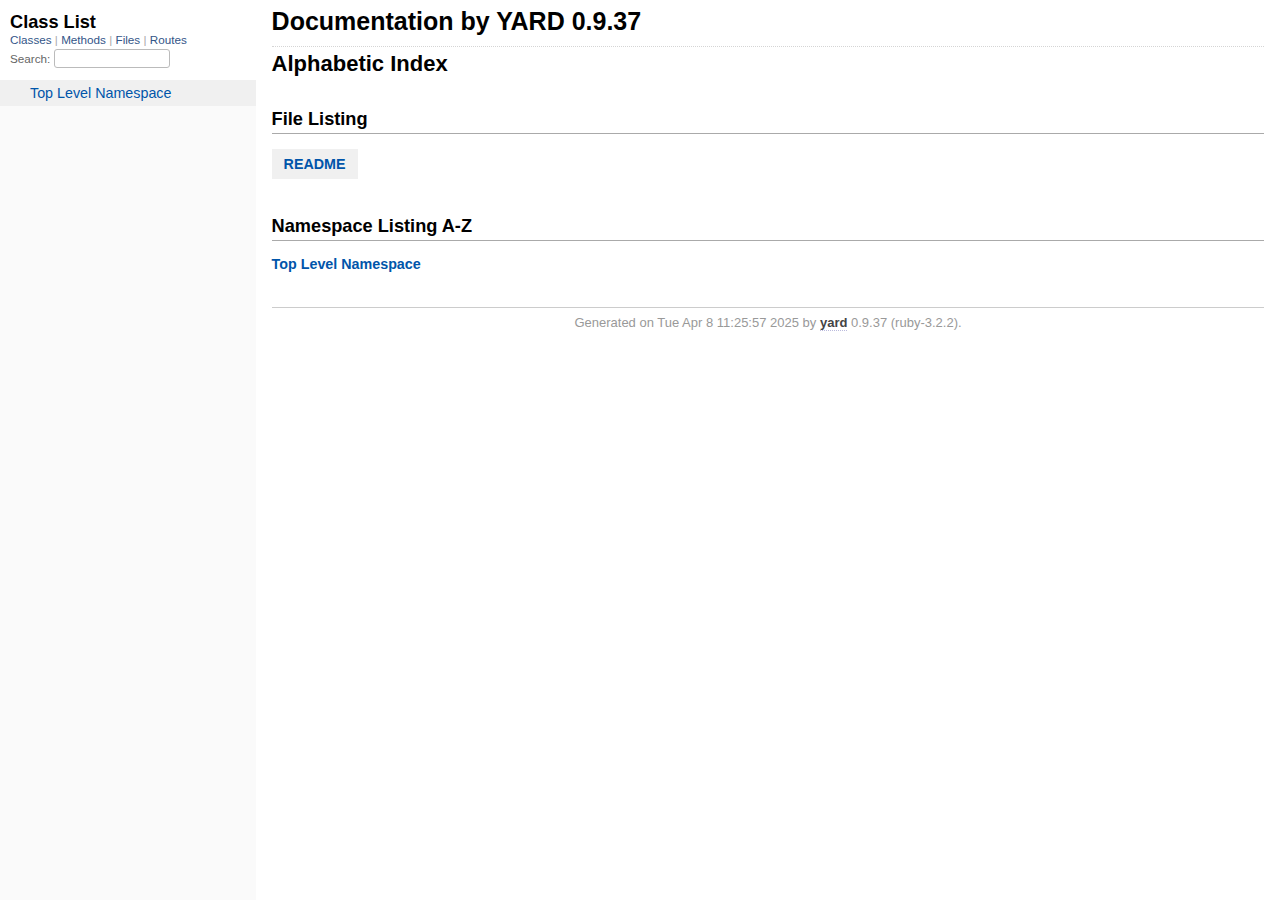
==== doc/_index.html @ 00aa8c6a "yardoc" ====
<!DOCTYPE html>
<html>
  <head>
    <meta charset="utf-8">
<meta name="viewport" content="width=device-width, initial-scale=1.0">
<title>
  Documentation by YARD 0.9.37
  
</title>

  <link rel="stylesheet" href="css/style.css" type="text/css" />

  <link rel="stylesheet" href="css/common.css" type="text/css" />

<script type="text/javascript">
  pathId = null;
  relpath = '';
</script>


  <script type="text/javascript" charset="utf-8" src="js/jquery.js"></script>

  <script type="text/javascript" charset="utf-8" src="js/app.js"></script>

  <script type="text/javascript" charset="utf-8" src="js/custom.js"></script>


  </head>
  <body>
    <div class="nav_wrap">
      <iframe id="nav" src="class_list.html?1"></iframe>
      <div id="resizer"></div>
    </div>

    <div id="main" tabindex="-1">
      <div id="header">
        <div id="menu">
  
</div>

        <div id="search">
  
    <a class="full_list_link" id="class_list_link"
        href="class_list.html">

        <svg width="24" height="24">
          <rect x="0" y="4" width="24" height="4" rx="1" ry="1"></rect>
          <rect x="0" y="12" width="24" height="4" rx="1" ry="1"></rect>
          <rect x="0" y="20" width="24" height="4" rx="1" ry="1"></rect>
        </svg>
    </a>
  
</div>
        <div class="clear"></div>
      </div>

      <div id="content"><h1 class="noborder title">Documentation by YARD 0.9.37</h1>
<div id="listing">
  <h1 class="alphaindex">Alphabetic Index</h1>
  
  <h2>File Listing</h2>
  <ul id="files" class="index_inline_list">
  
  
    <li class="r1"><a href="index.html" title="README">README</a></li>
    
  
  </ul>

<div class="clear"></div>
<h2>Namespace Listing A-Z</h2>


  <ul class="toplevel"><li><span class='object_link'><a href="top-level-namespace.html" title="Top Level Namespace (root)">Top Level Namespace</a></span></li></ul>



<table>
  <tr>
    <td valign='top' width="33%">
      
    </td>
  </tr>
</table>

</div>

</div>

      <div id="footer">
  Generated on Tue Apr  8 11:25:57 2025 by
  <a href="https://yardoc.org" title="Yay! A Ruby Documentation Tool" target="_parent">yard</a>
  0.9.37 (ruby-3.2.2).
</div>

    </div>
  </body>
</html>
---- doc/css/style.css ----
html {
  width: 100%;
  height: 100%;
}
body {
  font-family: "Lucida Sans", "Lucida Grande", Verdana, Arial, sans-serif;
  font-size: 13px;
  width: 100%;
  margin: 0;
  padding: 0;
  display: flex;
  display: -webkit-flex;
  display: -ms-flexbox;
}

#nav {
  position: relative;
  width: 100%;
  height: 100%;
  border: 0;
  border-right: 1px dotted #eee;
  overflow: auto;
}
.nav_wrap {
  margin: 0;
  padding: 0;
  width: 20%;
  height: 100%;
  position: relative;
  display: flex;
  display: -webkit-flex;
  display: -ms-flexbox;
  flex-shrink: 0;
  -webkit-flex-shrink: 0;
  -ms-flex: 1 0;
}
#resizer {
  position: absolute;
  right: -5px;
  top: 0;
  width: 10px;
  height: 100%;
  cursor: col-resize;
  z-index: 9999;
}
#main {
  flex: 5 1;
  -webkit-flex: 5 1;
  -ms-flex: 5 1;
  outline: none;
  position: relative;
  background: #fff;
  padding: 1.2em;
  padding-top: 0.2em;
  box-sizing: border-box;
}

@media (max-width: 920px) {
  .nav_wrap { width: 100%; top: 0; right: 0; overflow: visible; position: absolute; }
  #resizer { display: none; }
  #nav {
    z-index: 9999;
    background: #fff;
    display: none;
    position: absolute;
    top: 40px;
    right: 12px;
    width: 500px;
    max-width: 80%;
    height: 80%;
    overflow-y: scroll;
    border: 1px solid #999;
    border-collapse: collapse;
    box-shadow: -7px 5px 25px #aaa;
    border-radius: 2px;
  }
}

@media (min-width: 920px) {
  body { height: 100%; overflow: hidden; }
  #main { height: 100%; overflow: auto; }
  #search { display: none; }
}

@media (max-width: 320px) {
  body { height: 100%; overflow: hidden; overflow-wrap: break-word; }
  #main { height: 100%; overflow: auto; }
}

#main img { max-width: 100%; }
h1 { font-size: 25px; margin: 1em 0 0.5em; padding-top: 4px; border-top: 1px dotted #d5d5d5; }
h1.noborder { border-top: 0px; margin-top: 0; padding-top: 4px; }
h1.title { margin-bottom: 10px; }
h1.alphaindex { margin-top: 0; font-size: 22px; }
h2 {
  padding: 0;
  padding-bottom: 3px;
  border-bottom: 1px #aaa solid;
  font-size: 1.4em;
  margin: 1.8em 0 0.5em;
  position: relative;
}
h2 small { font-weight: normal; font-size: 0.7em; display: inline; position: absolute; right: 0; }
h2 small a {
  display: block;
  height: 20px;
  border: 1px solid #aaa;
  border-bottom: 0;
  border-top-left-radius: 5px;
  background: #f8f8f8;
  position: relative;
  padding: 2px 7px;
}
a { font-weight: 550; }
.clear { clear: both; }
.inline { display: inline; }
.inline p:first-child { display: inline; }
.docstring, .tags, #filecontents { font-size: 15px; line-height: 1.5145em; }
.docstring p > code, .docstring p > tt, .tags p > code, .tags p > tt {
  color: #c7254e; background: #f9f2f4; padding: 2px 4px; font-size: 1em;
  border-radius: 4px;
}
.docstring h1, .docstring h2, .docstring h3, .docstring h4 { padding: 0; border: 0; border-bottom: 1px dotted #bbb; }
.docstring h1 { font-size: 1.2em; }
.docstring h2 { font-size: 1.1em; }
.docstring h3, .docstring h4 { font-size: 1em; border-bottom: 0; padding-top: 10px; }
.summary_desc .object_link a, .docstring .object_link a {
  font-family: monospace; font-size: 1.05em;
  color: #05a; background: #EDF4FA; padding: 2px 4px; font-size: 1em;
  border-radius: 4px;
}
.rdoc-term { padding-right: 25px; font-weight: bold; }
.rdoc-list p { margin: 0; padding: 0; margin-bottom: 4px; }
.summary_desc pre.code .object_link a, .docstring pre.code .object_link a {
  padding: 0px; background: inherit; color: inherit; border-radius: inherit;
}

/* style for <table> */
#filecontents table, .docstring table { border-collapse: collapse; }
#filecontents table th, #filecontents table td,
.docstring table th, .docstring table td { border: 1px solid #ccc; padding: 8px; padding-right: 17px; }
#filecontents table tr:nth-child(odd),
.docstring table tr:nth-child(odd) { background: #eee; }
#filecontents table tr:nth-child(even),
.docstring table tr:nth-child(even) { background: #fff; }
#filecontents table th, .docstring table th { background: #fff; }

/* style for <ul> */
#filecontents li > p, .docstring li > p { margin: 0px; }
#filecontents ul, .docstring ul { padding-left: 20px; }
/* style for <dl> */
#filecontents dl, .docstring dl { border: 1px solid #ccc; }
#filecontents dt, .docstring dt { background: #ddd; font-weight: bold; padding: 3px 5px; }
#filecontents dd, .docstring dd { padding: 5px 0px; margin-left: 18px; }
#filecontents dd > p, .docstring dd > p { margin: 0px; }

.note {
  color: #222;
  margin: 20px 0;
  padding: 10px;
  border: 1px solid #eee;
  border-radius: 3px;
  display: block;
}
.docstring .note {
  border-left-color: #ccc;
  border-left-width: 5px;
}
.note.todo { background: #ffffc5; border-color: #ececaa; }
.note.returns_void { background: #efefef; }
.note.deprecated { background: #ffe5e5; border-color: #e9dada; }
.note.title.deprecated { background: #ffe5e5; border-color: #e9dada; }
.note.private { background: #ffffc5; border-color: #ececaa; }
.note.title { padding: 3px 6px; font-size: 0.9em; font-family: "Lucida Sans", "Lucida Grande", Verdana, Arial, sans-serif; display: inline; }
.summary_signature + .note.title { margin-left: 7px; }
h1 .note.title { font-size: 0.5em; font-weight: normal; padding: 3px 5px; position: relative; top: -3px; text-transform: capitalize; }
.note.title { background: #efefef; }
.note.title.constructor { color: #fff; background: #6a98d6; border-color: #6689d6; }
.note.title.writeonly { color: #fff; background: #45a638; border-color: #2da31d; }
.note.title.readonly { color: #fff; background: #6a98d6; border-color: #6689d6; }
.note.title.private { background: #d5d5d5; border-color: #c5c5c5; }
.note.title.not_defined_here { background: transparent; border: none; font-style: italic; }
.discussion .note { margin-top: 6px; }
.discussion .note:first-child { margin-top: 0; }

h3.inherited {
  font-style: italic;
  font-family: "Lucida Sans", "Lucida Grande", Verdana, Arial, sans-serif;
  font-weight: normal;
  padding: 0;
  margin: 0;
  margin-top: 12px;
  margin-bottom: 3px;
  font-size: 13px;
}
p.inherited {
  padding: 0;
  margin: 0;
  margin-left: 25px;
}

.box_info dl {
  margin: 0;
  border: 0;
  width: 100%;
  font-size: 1em;
  display: flex;
  display: -webkit-flex;
  display: -ms-flexbox;
}
.box_info dl dt {
  flex-shrink: 0;
  -webkit-flex-shrink: 1;
  -ms-flex-shrink: 1;
  width: 100px;
  text-align: right;
  font-weight: bold;
  border: 1px solid #aaa;
  border-width: 1px 0px 0px 1px;
  padding: 6px 0;
  padding-right: 10px;
}
.box_info dl dd {
  flex-grow: 1;
  -webkit-flex-grow: 1;
  -ms-flex: 1;
  max-width: 420px;
  padding: 6px 0;
  padding-right: 20px;
  border: 1px solid #aaa;
  border-width: 1px 1px 0 0;
  overflow: hidden;
  position: relative;
}
.box_info dl:last-child > * {
  border-bottom: 1px solid #aaa;
}
.box_info dl:nth-child(odd) > * { background: #eee; }
.box_info dl:nth-child(even) > * { background: #fff; }
.box_info dl > * { margin: 0; }

ul.toplevel { list-style: none; padding-left: 0; font-size: 1.1em; }
.index_inline_list { padding-left: 0; font-size: 1.1em; }

.index_inline_list li {
  list-style: none;
  display: inline-block;
  padding: 0 12px;
  line-height: 30px;
  margin-bottom: 5px;
}

dl.constants { margin-left: 10px; }
dl.constants dt { font-weight: bold; font-size: 1.1em; margin-bottom: 5px; }
dl.constants.compact dt { display: inline-block; font-weight: normal }
dl.constants dd { width: 75%; white-space: pre; font-family: monospace; margin-bottom: 18px; }
dl.constants .docstring .note:first-child { margin-top: 5px; }

.summary_desc {
  margin-left: 32px;
  display: block;
  font-family: sans-serif;
  font-size: 1.1em;
  margin-top: 8px;
  line-height: 1.5145em;
  margin-bottom: 0.8em;
}
.summary_desc tt { font-size: 0.9em; }
dl.constants .note { padding: 2px 6px; padding-right: 12px; margin-top: 6px; }
dl.constants .docstring { margin-left: 32px; font-size: 0.9em; font-weight: normal; }
dl.constants .tags { padding-left: 32px; font-size: 0.9em; line-height: 0.8em; }
dl.constants .discussion *:first-child { margin-top: 0; }
dl.constants .discussion *:last-child { margin-bottom: 0; }

.method_details { border-top: 1px dotted #ccc; margin-top: 25px; padding-top: 0; }
.method_details.first { border: 0; margin-top: 5px; }
.method_details.first h3.signature { margin-top: 1em; }
p.signature, h3.signature {
  font-size: 1.1em; font-weight: normal; font-family: Monaco, Consolas, Courier, monospace;
  padding: 6px 10px; margin-top: 1em;
  background: #E8F4FF; border: 1px solid #d8d8e5; border-radius: 5px;
}
p.signature tt,
h3.signature tt { font-family: Monaco, Consolas, Courier, monospace; }
p.signature .overload,
h3.signature .overload { display: block; }
p.signature .extras,
h3.signature .extras { font-weight: normal; font-family: sans-serif; color: #444; font-size: 1em; }
p.signature .not_defined_here,
h3.signature .not_defined_here,
p.signature .aliases,
h3.signature .aliases { display: block; font-weight: normal; font-size: 0.9em; font-family: sans-serif; margin-top: 0px; color: #555; }
p.signature .aliases .names,
h3.signature .aliases .names { font-family: Monaco, Consolas, Courier, monospace; font-weight: bold; color: #000; font-size: 1.2em; }

.tags .tag_title { font-size: 1.05em; margin-bottom: 0; font-weight: bold; }
.tags .tag_title tt { color: initial; padding: initial; background: initial; }
.tags ul { margin-top: 5px; padding-left: 30px; list-style: square; }
.tags ul li { margin-bottom: 3px; }
.tags ul .name { font-family: monospace; font-weight: bold; }
.tags ul .note { padding: 3px 6px; }
.tags { margin-bottom: 12px; }

.tags .examples .tag_title { margin-bottom: 10px; font-weight: bold; }
.tags .examples .inline p { padding: 0; margin: 0; font-weight: bold; font-size: 1em; }
.tags .examples .inline p:before { content: "▸"; font-size: 1em; margin-right: 5px; }

.tags .overload .overload_item { list-style: none; margin-bottom: 25px; }
.tags .overload .overload_item .signature {
  padding: 2px 8px;
  background: #F1F8FF; border: 1px solid #d8d8e5; border-radius: 3px;
}
.tags .overload .signature { margin-left: -15px; font-family: monospace; display: block; font-size: 1.1em; }
.tags .overload .docstring { margin-top: 15px; }

.defines { display: none; }

#method_missing_details .notice.this { position: relative; top: -8px; color: #888; padding: 0; margin: 0; }

.showSource { font-size: 0.9em; }
.showSource a, .showSource a:visited { text-decoration: none; color: #666; }

#content a, #content a:visited { text-decoration: none; color: #05a; }
#content a:hover { background: #ffffa5; }

ul.summary {
  list-style: none;
  font-family: monospace;
  font-size: 1em;
  line-height: 1.5em;
  padding-left: 0px;
}
ul.summary a, ul.summary a:visited {
  text-decoration: none; font-size: 1.1em;
}
ul.summary li { margin-bottom: 5px; }
.summary_signature { padding: 4px 8px; background: #f8f8f8; border: 1px solid #f0f0f0; border-radius: 5px; }
.summary_signature:hover { background: #CFEBFF; border-color: #A4CCDA; cursor: pointer; }
.summary_signature.deprecated { background: #ffe5e5; border-color: #e9dada; }
ul.summary.compact li { display: inline-block; margin: 0px 5px 0px 0px; line-height: 2.6em;}
ul.summary.compact .summary_signature { padding: 5px 7px; padding-right: 4px; }
#content .summary_signature:hover a,
#content .summary_signature:hover a:visited {
  background: transparent;
  color: #049;
}

p.inherited a { font-family: monospace; font-size: 0.9em; }
p.inherited { word-spacing: 5px; font-size: 1.2em; }

p.children { font-size: 1.2em; }
p.children a { font-size: 0.9em; }
p.children strong { font-size: 0.8em; }
p.children strong.modules { padding-left: 5px; }

ul.fullTree { display: none; padding-left: 0; list-style: none; margin-left: 0; margin-bottom: 10px; }
ul.fullTree ul { margin-left: 0; padding-left: 0; list-style: none; }
ul.fullTree li { text-align: center; padding-top: 18px; padding-bottom: 12px; background: url([data-uri]) no-repeat top center; }
ul.fullTree li:first-child { padding-top: 0; background: transparent; }
ul.fullTree li:last-child { padding-bottom: 0; }
.showAll ul.fullTree { display: block; }
.showAll .inheritName { display: none; }

#search { position: absolute; right: 12px; top: 0px; z-index: 9000; }
#search a {
  display: block; float: left;
  padding: 4px 8px; text-decoration: none; color: #05a; fill: #05a;
  border: 1px solid #d8d8e5;
  border-bottom-left-radius: 3px; border-bottom-right-radius: 3px;
  background: #F1F8FF;
  box-shadow: -1px 1px 3px #ddd;
}
#search a:hover { background: #f5faff; color: #06b; fill: #06b; }
#search a.active {
  background: #568; padding-bottom: 20px; color: #fff; fill: #fff;
  border: 1px solid #457;
  border-top-left-radius: 5px; border-top-right-radius: 5px;
}
#search a.inactive { color: #999; fill: #999; }
.inheritanceTree, .toggleDefines {
  float: right;
  border-left: 1px solid #aaa;
  position: absolute; top: 0; right: 0;
  height: 100%;
  background: #f6f6f6;
  padding: 5px;
  min-width: 55px;
  text-align: center;
}

#menu { font-size: 1.3em; color: #bbb; }
#menu .title, #menu a { font-size: 0.7em; }
#menu .title a { font-size: 1em; }
#menu .title { color: #555; }
#menu a, #menu a:visited { color: #333; text-decoration: none; border-bottom: 1px dotted #bbd; }
#menu a:hover { color: #05a; }

#footer { margin-top: 15px; border-top: 1px solid #ccc; text-align: center; padding: 7px 0; color: #999; }
#footer a, #footer a:visited { color: #444; text-decoration: none; border-bottom: 1px dotted #bbd; }
#footer a:hover { color: #05a; }

#listing ul.alpha { font-size: 1.1em; }
#listing ul.alpha { margin: 0; padding: 0; padding-bottom: 10px; list-style: none; }
#listing ul.alpha li.letter { font-size: 1.4em; padding-bottom: 10px; }
#listing ul.alpha ul { margin: 0; padding-left: 15px; }
#listing ul small { color: #666; font-size: 0.7em; }

li.r1 { background: #f0f0f0; }
li.r2 { background: #fafafa; }

#content ul.summary li.deprecated .summary_signature a,
#content ul.summary li.deprecated .summary_signature a:visited { text-decoration: line-through; font-style: italic; }

#toc {
  position: relative;
  float: right;
  overflow-x: auto;
  right: -3px;
  margin-left: 20px;
  margin-bottom: 20px;
  padding: 20px; padding-right: 30px;
  max-width: 300px;
  z-index: 5000;
  background: #fefefe;
  border: 1px solid #ddd;
  box-shadow: -2px 2px 6px #bbb;
}
#toc .title { margin: 0; }
#toc ol { padding-left: 1.8em; }
#toc li { font-size: 1.1em; line-height: 1.7em; }
#toc > ol > li { font-size: 1.1em; font-weight: bold; }
#toc ol > li > ol { font-size: 0.9em; }
#toc ol ol > li > ol { padding-left: 2.3em; }
#toc ol + li { margin-top: 0.3em; }
#toc.hidden { padding: 10px; background: #fefefe; box-shadow: none; }
#toc.hidden:hover { background: #fafafa; }
#filecontents h1 + #toc.nofloat { margin-top: 0; }
@media (max-width: 560px) {
  #toc {
    margin-left: 0;
    margin-top: 16px;
    float: none;
    max-width: none;
  }
}

/* syntax highlighting */
.source_code { display: none; padding: 3px 8px; border-left: 8px solid #ddd; margin-top: 5px; }
#filecontents pre.code, .docstring pre.code, .source_code pre { font-family: monospace; }
#filecontents pre.code, .docstring pre.code { display: block; }
.source_code .lines { padding-right: 12px; color: #555; text-align: right; }
#filecontents pre.code, .docstring pre.code,
.tags pre.example {
  padding: 9px 14px;
  margin-top: 4px;
  border: 1px solid #e1e1e8;
  background: #f7f7f9;
  border-radius: 4px;
  font-size: 1em;
  overflow-x: auto;
  line-height: 1.2em;
}
pre.code { color: #000; tab-size: 2; }
pre.code .info.file { color: #555; }
pre.code .val { color: #036A07; }
pre.code .tstring_content,
pre.code .heredoc_beg, pre.code .heredoc_end,
pre.code .qwords_beg, pre.code .qwords_end, pre.code .qwords_sep,
pre.code .words_beg, pre.code .words_end, pre.code .words_sep,
pre.code .qsymbols_beg, pre.code .qsymbols_end, pre.code .qsymbols_sep,
pre.code .symbols_beg, pre.code .symbols_end, pre.code .symbols_sep,
pre.code .tstring, pre.code .dstring { color: #036A07; }
pre.code .fid, pre.code .rubyid_new, pre.code .rubyid_to_s,
pre.code .rubyid_to_sym, pre.code .rubyid_to_f,
pre.code .dot + pre.code .id,
pre.code .rubyid_to_i pre.code .rubyid_each { color: #0085FF; }
pre.code .comment { color: #0066FF; }
pre.code .const, pre.code .constant { color: #585CF6; }
pre.code .label,
pre.code .symbol { color: #C5060B; }
pre.code .kw,
pre.code .rubyid_require,
pre.code .rubyid_extend,
pre.code .rubyid_include { color: #0000FF; }
pre.code .ivar { color: #318495; }
pre.code .gvar,
pre.code .rubyid_backref,
pre.code .rubyid_nth_ref { color: #6D79DE; }
pre.code .regexp, .dregexp { color: #036A07; }
pre.code a { border-bottom: 1px dotted #bbf; }
/* inline code */
*:not(pre) > code {
	padding: 1px 3px 1px 3px;
	border: 1px solid #E1E1E8;
	background: #F7F7F9;
	border-radius: 4px;
}

/* Color fix for links */
#content .summary_desc pre.code .id > .object_link a, /* identifier */
#content .docstring pre.code .id > .object_link a { color: #0085FF; }
#content .summary_desc pre.code .const > .object_link a, /* constant */
#content .docstring pre.code .const > .object_link a { color: #585CF6; }
---- doc/css/common.css ----
/* Override this file with custom rules */
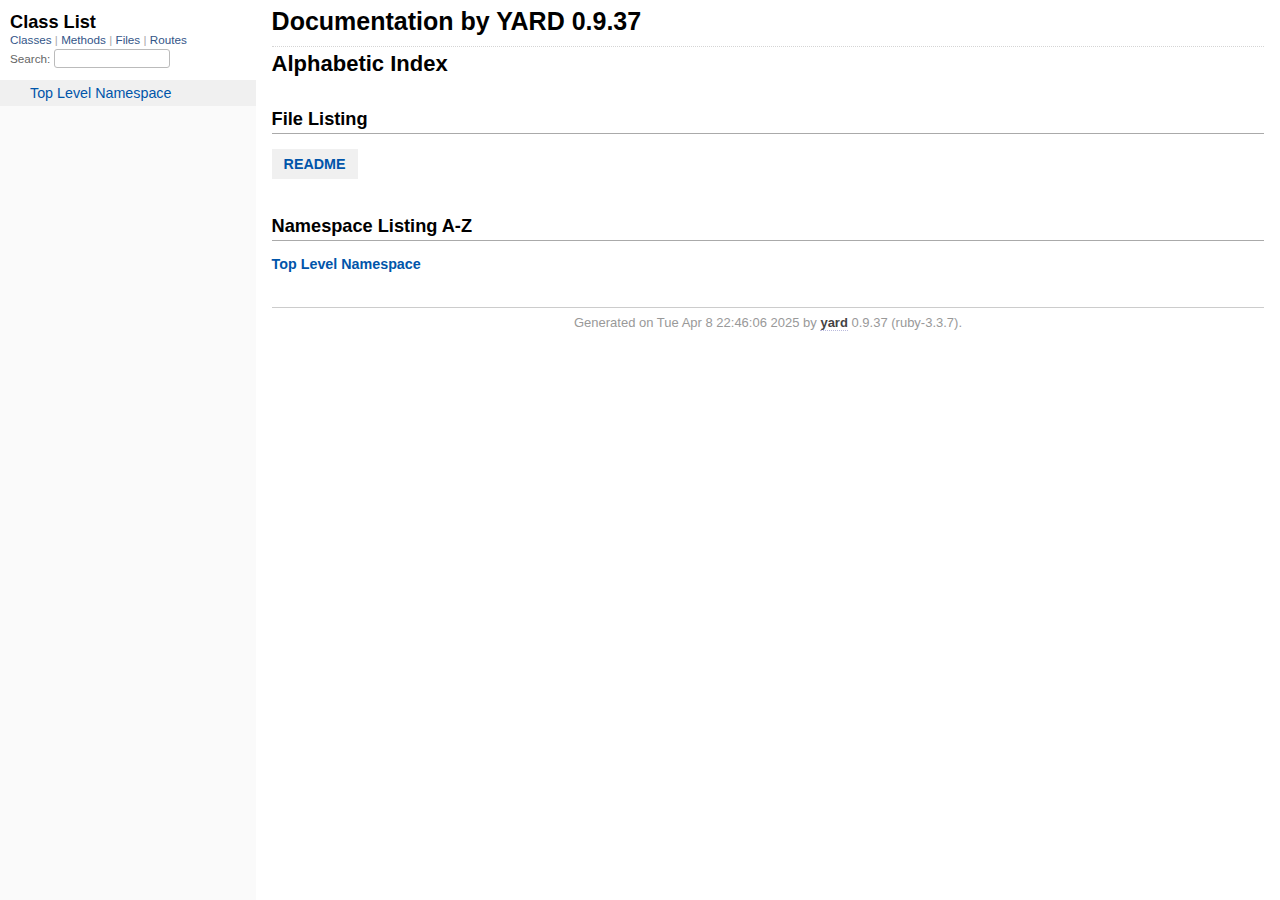
==== commit 9167a56b: "på PC" ====
--- a/doc/_index.html
+++ b/doc/_index.html
@@ -88,9 +88,9 @@
 </div>
 
       <div id="footer">
-  Generated on Tue Apr  8 11:25:57 2025 by
+  Generated on Tue Apr  8 22:46:06 2025 by
   <a href="https://yardoc.org" title="Yay! A Ruby Documentation Tool" target="_parent">yard</a>
-  0.9.37 (ruby-3.2.2).
+  0.9.37 (ruby-3.3.7).
 </div>
 
     </div>
